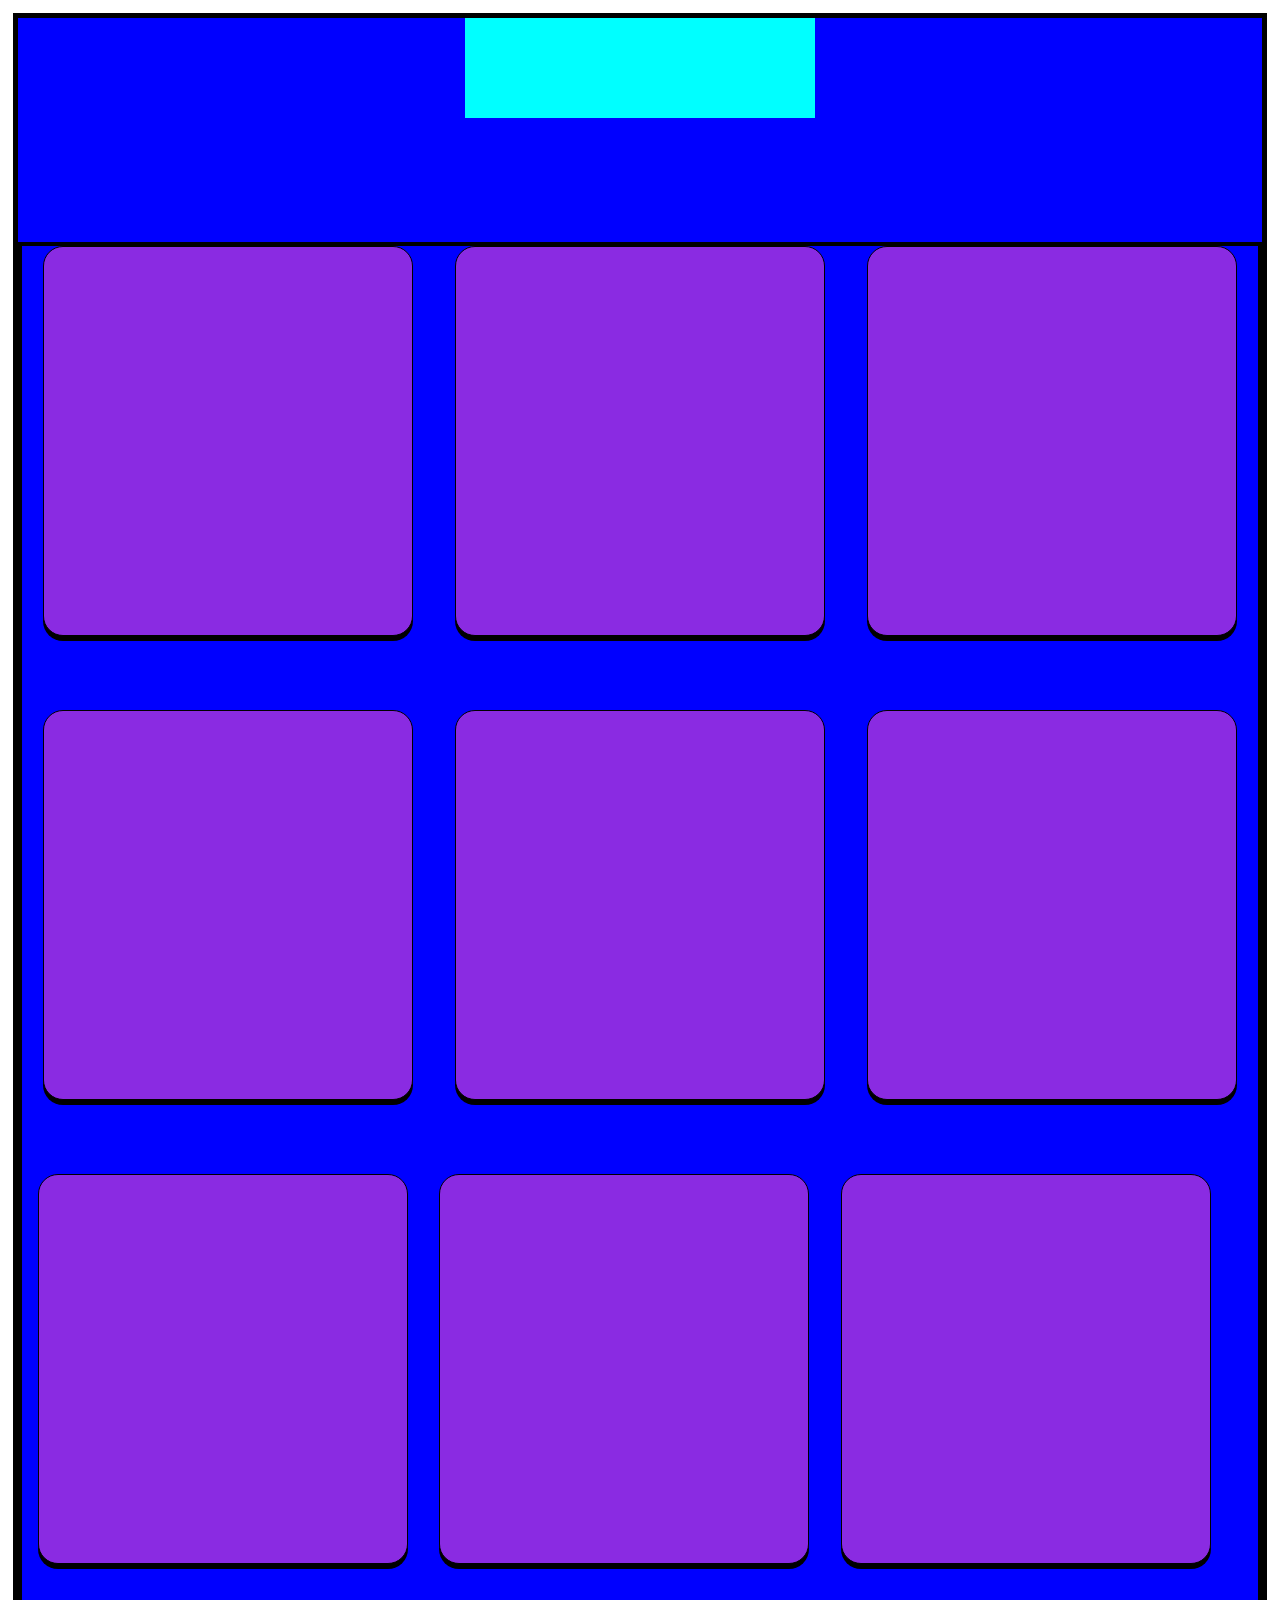
==== Combines Project/index.html @ 6df3b6b8 "update" ====
<!doctype html>
<html lang="en">
  <head>
    <meta charset="UTF-8" />
    <meta name="viewport" content="width=device-width, initial-scale=1.0" />
    <title>Combines Project</title>
    <link rel="stylesheet" href="style.css" />
  </head>
  <body>
    <main>
      <div class="container">
        <div class="container1">
          <div class="logo"></div>
        </div>

        <!-- Now Cards -->

        <div class="cards">
          <div class="card1">
            <div class="first"></div>
            <div class="second"></div>
          </div>
          <div class="card2">
            <div class="third"></div>
            <div class="four"></div>
          </div>
          <div class="card3">
            <div class="five"></div>
            <div class="six"></div>
          </div>
          <div class="card4">
            <div class="seven"></div>
            <div class="eight"></div>
          </div>
          <div class="card5">
            <div class="nine"></div>
            <div class="ten"></div>
          </div>
          <div class="card6">
            <div class="eleven"></div>
            <div class="twelve"></div>
          </div>
          <div class="card7">
            <div class="thirteen"></div>
            <div class="fourteen"></div>
          </div>
          <div class="card8">
            <div class="fifteen"></div>
            <div class="sixteen"></div>
          </div>
          <div class="card9">
            <div class="seventeen"></div>
            <div class="eighteen"></div>
          </div>
          <div class="card10">
            <div class="nineteen"></div>
            <div class="twenty"></div>
          </div>
        </div>
      </div>
    </main>
  </body>
</html>
---- Combines Project/style.css ----
* {
  padding: 0;
  margin: 0;
  box-sizing: border-box;
}
html,
body {
  width: 100%;
  height: 100%;
  padding: 0.5%;
}
.container {
  width: 100%;
  height: auto;
  background-color: blue;
  border: 5px solid #000;
}
.container1 {
  display: flex;
  justify-content: center;
}

.logo {
  background-color: aqua;
  width: 350px;
  height: 100px;
}

/* Now Cards */

.cards {
  display: flex;
  flex-wrap: wrap;
  justify-content: space-around;
  margin-top: 10%;
  width: 100%;
  height: 1400px;
  border: 4px solid #000;
}

.card1 {
  width: 370px;
  height: 390px;
  border-radius: 20px;
  background-color: blueviolet;
  border: 1px solid #000;
  box-shadow: 0px 5px 0px 0px black;
}

.card2 {
  width: 370px;
  height: 390px;
  border-radius: 20px;
  background-color: blueviolet;
  border: 1px solid #000;
  box-shadow: 0px 5px 0px 0px black;
}
.card3 {
  width: 370px;
  height: 390px;
  border-radius: 20px;
  background-color: blueviolet;
  border: 1px solid #000;
  box-shadow: 0px 5px 0px 0px black;
}
.card4 {
  width: 370px;
  height: 390px;
  border-radius: 20px;
  background-color: blueviolet;
  border: 1px solid #000;
  box-shadow: 0px 5px 0px 0px black;
}
.card5 {
  width: 370px;
  height: 390px;
  border-radius: 20px;
  background-color: blueviolet;
  border: 1px solid #000;
  box-shadow: 0px 5px 0px 0px black;
}
.card6 {
  width: 370px;
  height: 390px;
  border-radius: 20px;
  background-color: blueviolet;
  border: 1px solid #000;
  box-shadow: 0px 5px 0px 0px black;
}
.card7 {
  width: 370px;
  height: 390px;
  border-radius: 20px;
  background-color: blueviolet;
  border: 1px solid #000;
  box-shadow: 0px 5px 0px 0px black;
}
.card8 {
  width: 370px;
  height: 390px;
  border-radius: 20px;
  background-color: blueviolet;
  border: 1px solid #000;
  box-shadow: 0px 5px 0px 0px black;
}
.card9 {
  width: 370px;
  height: 390px;
  border-radius: 20px;
  background-color: blueviolet;
  border: 1px solid #000;
  box-shadow: 0px 5px 0px 0px black;
}
.card610 {
  width: 370px;
  height: 390px;
  border-radius: 20px;
  background-color: blueviolet;
  border: 1px solid #000;
  box-shadow: 0px 5px 0px 0px black;
}
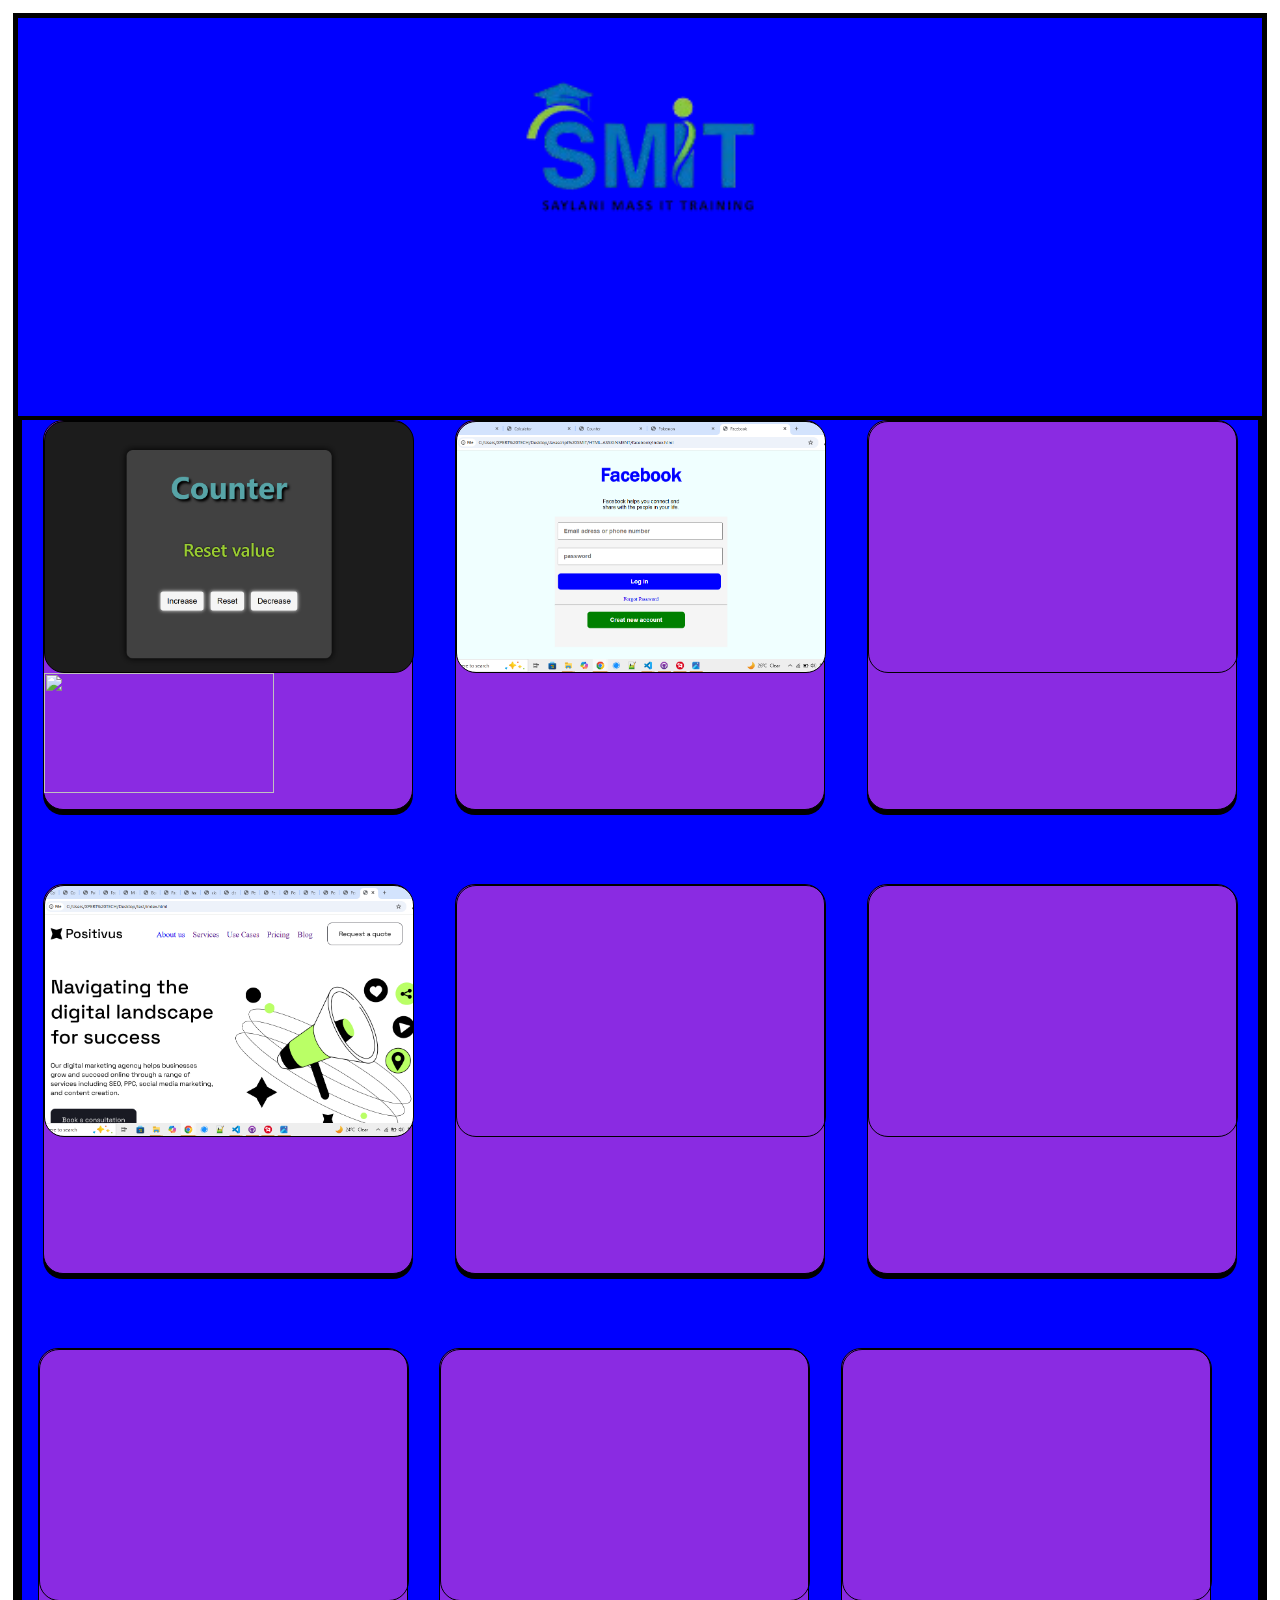
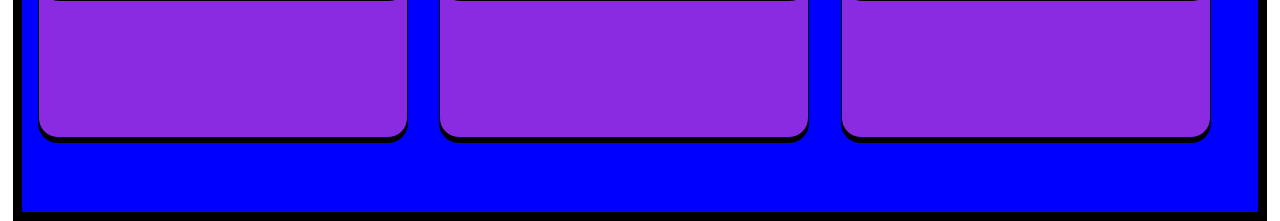
==== commit f69749af: "update" ====
--- a/Combines Project/index.html
+++ b/Combines Project/index.html
@@ -10,7 +10,14 @@
     <main>
       <div class="container">
         <div class="container1">
-          <div class="logo"></div>
+          <div class="logo">
+            <img
+              src="assets/download-removebg-preview.png"
+              alt=""
+              width="270px"
+              height="270px"
+            />
+          </div>
         </div>
 
         <!-- Now Cards -->
@@ -18,7 +25,14 @@
         <div class="cards">
           <div class="card1">
             <div class="first"></div>
-            <div class="second"></div>
+            <div class="second">
+              <img
+                src="assets"
+                width="230px"
+                height="120px"
+                alt=""
+              />
+            </div>
           </div>
           <div class="card2">
             <div class="third"></div>
--- a/Combines Project/style.css
+++ b/Combines Project/style.css
@@ -15,15 +15,10 @@
   background-color: blue;
   border: 5px solid #000;
 }
+
 .container1 {
   display: flex;
   justify-content: center;
-}
-
-.logo {
-  background-color: aqua;
-  width: 350px;
-  height: 100px;
 }
 
 /* Now Cards */
@@ -47,6 +42,17 @@
   box-shadow: 0px 5px 0px 0px black;
 }
 
+.first {
+  width: 370px;
+  height: 65%;
+  border: 1px solid #000;
+  border-radius: 20px;
+  background-image: url(assets/Desktop\ 2026-02-24\ 10-19-09\ PM-331.png);
+  background-size: cover;
+  background-position: center;
+  background-repeat: no-repeat;
+}
+
 .card2 {
   width: 370px;
   height: 390px;
@@ -55,6 +61,18 @@
   border: 1px solid #000;
   box-shadow: 0px 5px 0px 0px black;
 }
+
+.third {
+  width: 370px;
+  height: 65%;
+  border: 1px solid #000;
+  border-radius: 20px;
+  background-image: url(assets/Desktop\ 2026-02-24\ 10-22-23\ PM-907.png);
+  background-size: cover;
+  background-position: center;
+  background-repeat: no-repeat;
+}
+
 .card3 {
   width: 370px;
   height: 390px;
@@ -63,6 +81,18 @@
   border: 1px solid #000;
   box-shadow: 0px 5px 0px 0px black;
 }
+
+.five {
+  width: 370px;
+  height: 65%;
+  border: 1px solid #000;
+  border-radius: 20px;
+  background-image: url(assets/Desktop\ 2026-02-24\ 10-31-13\ PM-717.png);
+  background-size: cover;
+  background-position: center;
+  background-repeat: no-repeat;
+}
+
 .card4 {
   width: 370px;
   height: 390px;
@@ -71,6 +101,28 @@
   border: 1px solid #000;
   box-shadow: 0px 5px 0px 0px black;
 }
+
+.nine {
+  width: 370px;
+  height: 65%;
+  border: 1px solid #000;
+  border-radius: 20px;
+  background-image: url(assets/);
+  background-size: cover;
+  background-position: center;
+  background-repeat: no-repeat;
+}
+
+.seven {
+  width: 370px;
+  height: 65%;
+  border: 1px solid #000;
+  border-radius: 20px;
+  background-image: url(assets/Desktop\ 2026-02-24\ 10-31-43\ PM-222.png);
+  background-size: cover;
+  background-position: center;
+  background-repeat: no-repeat;
+}
 .card5 {
   width: 370px;
   height: 390px;
@@ -79,6 +131,13 @@
   border: 1px solid #000;
   box-shadow: 0px 5px 0px 0px black;
 }
+
+.eleven {
+  width: 370px;
+  height: 65%;
+  border: 1px solid #000;
+  border-radius: 20px;
+}
 .card6 {
   width: 370px;
   height: 390px;
@@ -87,6 +146,13 @@
   border: 1px solid #000;
   box-shadow: 0px 5px 0px 0px black;
 }
+
+.thirteen {
+  width: 370px;
+  height: 65%;
+  border: 1px solid #000;
+  border-radius: 20px;
+}
 .card7 {
   width: 370px;
   height: 390px;
@@ -95,6 +161,13 @@
   border: 1px solid #000;
   box-shadow: 0px 5px 0px 0px black;
 }
+
+.fifteen {
+  width: 370px;
+  height: 65%;
+  border: 1px solid #000;
+  border-radius: 20px;
+}
 .card8 {
   width: 370px;
   height: 390px;
@@ -103,6 +176,13 @@
   border: 1px solid #000;
   box-shadow: 0px 5px 0px 0px black;
 }
+
+.seventeen {
+  width: 370px;
+  height: 65%;
+  border: 1px solid #000;
+  border-radius: 20px;
+}
 .card9 {
   width: 370px;
   height: 390px;
